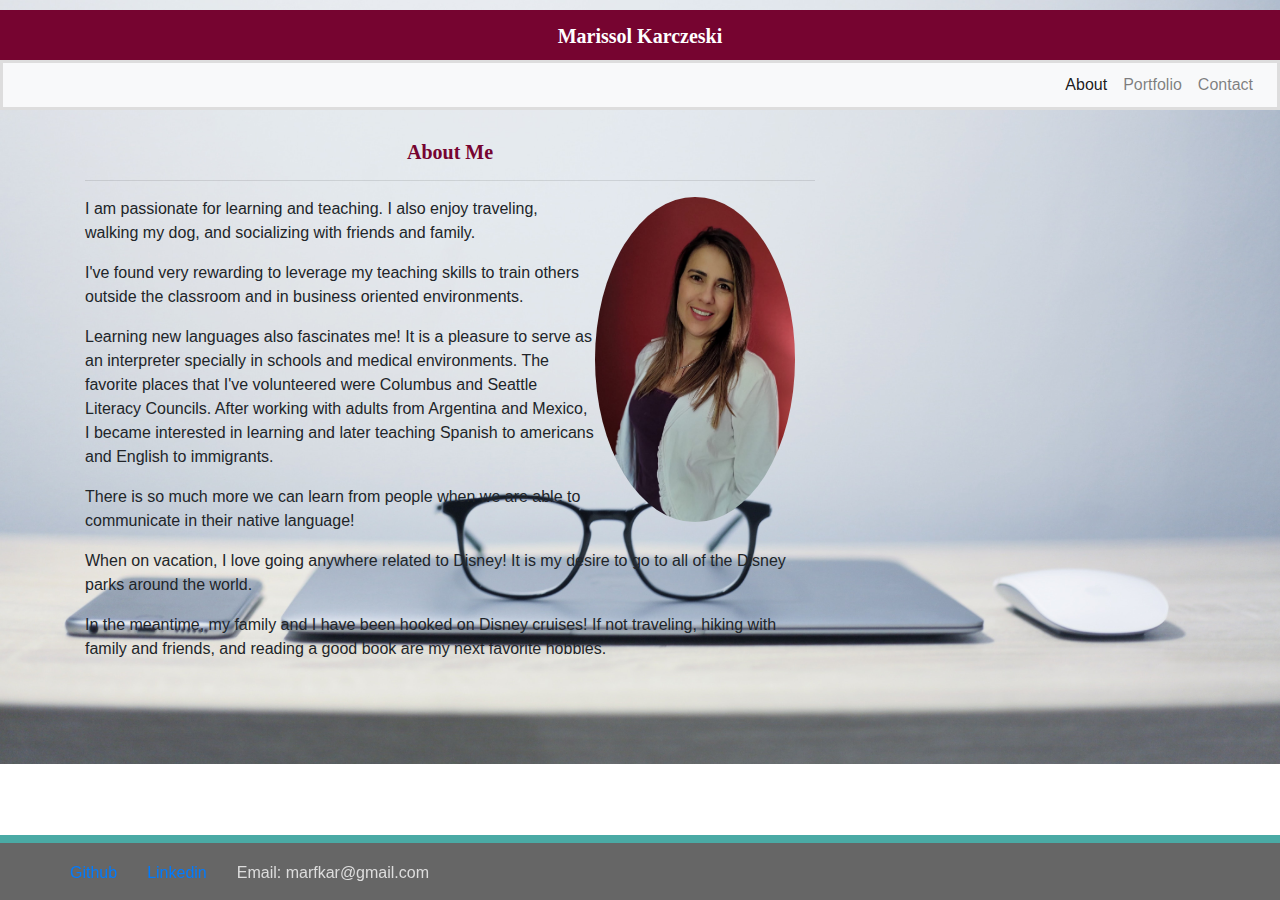
==== index.html @ d9844e14 "initial commit" ====
<!DOCTYPE html>
<html lang="en">

<head>
  <meta charset="UTF-8">
  <meta name="viewport" content="width=device-width, initial-scale=1.0">
  <meta http-equiv="X-UA-Compatible" content="ie=edge">
  <title>Document</title>
  <link rel="stylesheet" href="https://maxcdn.bootstrapcdn.com/bootstrap/4.0.0/css/bootstrap.min.css"
    integrity="sha384-Gn5384xqQ1aoWXA+058RXPxPg6fy4IWvTNh0E263XmFcJlSAwiGgFAW/dAiS6JXm" crossorigin="anonymous">
  <link rel="stylesheet" href="styles.css">
  <!-- <link rel="stylesheet" href="https://cdnjs.cloudflare.com/ajax/libs/materialize/1.0.0/css/materialize.min.css"> -->
  <!-- <link href="https://fonts.googleapis.com/css?family=Bangers&display=swap" rel="stylesheet"> -->
  <!-- <script src="https://ajax.googleapis.com/ajax/libs/jquery/3.4.1/jquery.min.js"></script> -->
  <!-- <script src="https://cdnjs.cloudflare.com/ajax/libs/materialize/1.0.0/js/materialize.min.js"></script> -->
  <link href="https://fonts.googleapis.com/css?family=Josefin+Sans&display=swap" rel="stylesheet">
  <!-- <script src="script.js"></script> -->
  
</head>

<body>
 
  <div class="row brandName">
    <div class="col-md-4"></div>
    <div class="col-md-4">
      <p>Marissol Karczeski</p>
    </div>
    <div class="col-md-4"></div>

   
   </div>

  <div class="mynav">

    <nav class="navbar navbar-expand-lg navbar-light bg-light justify-content-center">
      <!-- <a class="navbar-brand brand" href="#">Marissol Karczeski</a> -->
      <button class="navbar-toggler" type="button" data-toggle="collapse" data-target="#navbarNav"
        aria-controls="navbarNav" aria-expanded="false" aria-label="Toggle navigation">
        <span class="navbar-toggler-icon"></span>
      </button>
      <div class="collapse navbar-collapse" id="navbarNav">
        <ul class="navbar-nav ml-auto">
          <!-- to send items to the rigth side "ml-auto" -->
          <li class="nav-item active">
            <a class="nav-link" href="index.html">About <span class="sr-only">(current)</span></a>
          </li>
          <li class="nav-item">
            <a class="nav-link" href="portfolio.html">Portfolio</a>
          </li>
          <li class="nav-item">
            <a class="nav-link" href="contact.html">Contact</a>
          </li>

        </ul>
      </div>

    </nav>
  </div>

  <main class="container">

    <!-- <button type="button" onclick="location.href = 'https://github.com/solka2019/Responsive-Portfolio';"
      class="btn btn-link">Github</button> -->



    <div class="row">
      <div class="col-md-8">
        <h1 class="block-header">About Me</h1>
        <hr />
        <img id="about-image" src="images/marissol-portfolio.jpg" alt="Marissol smiling in the picture">
        <p>
          I am passionate for learning and teaching. I also enjoy traveling, walking my dog, and
          socializing with friends and family.
        </p>
        <p>
          I've found very rewarding to leverage my teaching skills to train others outside the
          classroom and in business oriented environments.

        </p>

        <p>
          Learning new languages also fascinates me! It is a pleasure to serve as an interpreter
          specially in schools and medical environments.

          The favorite places that I've volunteered were Columbus and Seattle Literacy Councils. After
          working with adults from Argentina and Mexico, I became interested in learning and later
          teaching Spanish to americans and English to immigrants.

        </p>
        <p>
          There is so much more we can learn from people when we are able to communicate in their
          native language!
        </p>

        <p>
          When on vacation, I love going anywhere related to Disney! It is my desire to go to all of
          the Disney parks around the world.

        </p>
        <p>
          In the meantime, my family and I have been hooked on Disney cruises! If not traveling,
          hiking with family and friends, and reading a good book are my next favorite hobbies.

        </p>
      </div>
    </div>
    </div>

  </main>
    <!-- Footer -->
    <!-- <footer id="sticky-footer" class="py-4 bg-dark text-white-50">
      <div class="container text-center">
        <small>Copyright &copy;
      </div>
    </footer> -->


<!-- Footer -->
<footer class="page-footer font-small indigo">

  <!-- Footer Links -->
  <div class="container text-center text-md-left">

    <!-- Grid row -->
    <div class="row">

      <!-- <a href="https://github.com/solka2019/Responsive-Portfolio" target=”_blank”>Github</a> -->
      <a href="https://linkedin.com/in/marissol-k-603962113" target="_blank">Github
        <!-- <button type="button" class="btn btn-link">Github</button> -->
      </a>
  


      <a href="https://linkedin.com/in/marissol-k-603962113" target="_blank">Linkedin
        <!-- <button type="button" class="btn btn-link">Linkedin</button> -->
      </a>
  


        
  
  
      <div class="my-info">
        <p>Email: marfkar@gmail.com</p>
        <p>Phone Number: 425-457-6040</p>
      </div>
    

    </div>
>

  </div>

  

 
  <!-- <div class="footer-copyright text-center py-3">© 2020 Copyright:
    <a href="https://mdbootstrap.com/education/bootstrap/"> MDBootstrap.com</a>
  </div> -->


</footer>









  <!-- jQuery CDN -->
  <script type="text/javascript" src="https://cdnjs.cloudflare.com/ajax/libs/jquery/3.2.1/jquery.min.js"></script>
  <!-- Bootstrap CDN -->
  <script src="https://maxcdn.bootstrapcdn.com/bootstrap/4.0.0/js/bootstrap.min.js"></script>
  </style>
</body>

</html>
---- styles.css ----
body {
    font-family: 'Trebuchet MS', 'Lucida Sans Unicode', 'Lucida Grande', 'Lucida Sans', Arial, sans-serif;

    background-image: url("images/jesus-kiteque-wn-KYaHwcis-unsplash.jpg");
    background-repeat: no-repeat;
    /* background-attachment: fixed; */
    background-position: right;
    background-size: 100% auto;
    
 
    /* above: how to take the zoom out of the background picture */
}
.row a {
    /* padding-right: 30px; */
    margin-right: 30px;
}
.block {
    background-color: #ffffff;
    padding: 30px;
    margin-block: 30px;
}
.brandName {
    background-color:rgb(118, 4, 48);
    color:white;
    font-size: 20px;
    font-weight: Bold;
    padding-top:22px;
    height:50px;
    margin-top: 10px;
    text-align: center;
   line-height: 8px;
   font-family: serif;
    
}
.block-header {
    color:rgb(118, 4, 48);
    font-family: Georgia, 'Times New Roman', Times, serif;
    font-weight: bold;
    font-size: 20px;
    text-align: center;
}

#about-image {
    float: right;
    width: 200px;
    margin: 0 20px 10px 0;
    border-radius: 80%;

}

.navbar-brand {
    color: white;
    font-family: Georgia, 'Times New Roman', Times, serif;
    font-weight: bold;
    line-height: 35px;
    font-size: 20px;
    text-align: center;
    /* background: #4aaaa5; */

}

.navbar {
    border: solid 3px #dddddd;
    height: 50px;
    margin: 0 0 30px 0;
    
}

footer {
    width: 100%;
    height: 65px;
    left: 0;
    bottom: 0;
    padding-bottom: 0px;
    border-top: 8px solid #4aaaa5;
    text-align: center;
    line-height: 60px;
    margin-top: 30px;
    color: #dddddd;
    position: fixed;
    background: #666666;
}

.portfolio-footer {
    width: 100%;
    height: 25px;
    left: 0;
    bottom: -10px;
    padding-bottom: 0px;
    border-top: 8px solid #4aaaa5;
    text-align: center;
    line-height: 60px;
    margin-top: 30px;
    color: #dddddd;
    position: fixed;
    background: #666666;
}

.caption {
    background-color: #4aaaa5;
    color: white;
    font-family: Georgia, 'Times New Roman', Times, serif;
    text-align: center;
    margin-top: -23px;
    position: absolute;
    top: 85%;
    width: 92%;


}

#form-msg {
    line-height: 100px;
    width: 100%;
}

.submit-btn {
    background-color: #4aaaa5;
}

/* Photo by Brandi Redd on Unsplash
Photo by Hello I'm Nik 🇬🇧 on Unsplash - seta
 Photo by Jesus Kiteque on Unsplash*/

.btn.btn-link {
    background-color: rgb(118, 4, 48);
}

.my-info {
    /* background-color: coral; */
    /* border: 1px solid black; */
    /* width: 250px; */
    /* margin-top: 20px; */
}
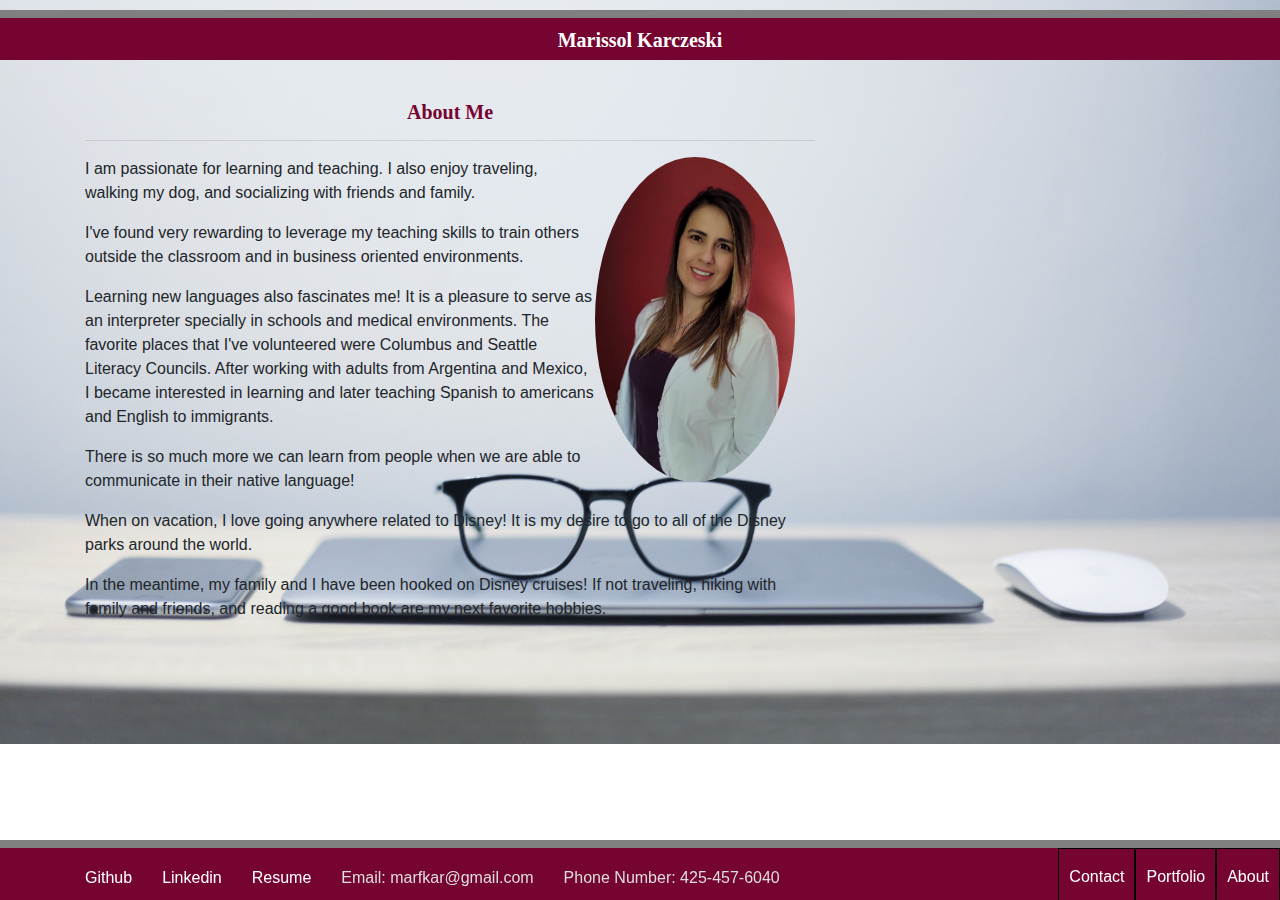
==== commit d29aed78: "update header and footer" ====
--- a/index.html
+++ b/index.html
@@ -5,7 +5,7 @@
   <meta charset="UTF-8">
   <meta name="viewport" content="width=device-width, initial-scale=1.0">
   <meta http-equiv="X-UA-Compatible" content="ie=edge">
-  <title>Document</title>
+  <title>About Me</title>
   <link rel="stylesheet" href="https://maxcdn.bootstrapcdn.com/bootstrap/4.0.0/css/bootstrap.min.css"
     integrity="sha384-Gn5384xqQ1aoWXA+058RXPxPg6fy4IWvTNh0E263XmFcJlSAwiGgFAW/dAiS6JXm" crossorigin="anonymous">
   <link rel="stylesheet" href="styles.css">
@@ -27,20 +27,18 @@
     </div>
     <div class="col-md-4"></div>
 
-   
+    
    </div>
 
-  <div class="mynav">
+  <!-- <div class="mynav"> -->
 
-    <nav class="navbar navbar-expand-lg navbar-light bg-light justify-content-center">
+    <!-- <nav class="navbar navbar-expand-lg navbar-light bg-light justify-content-center"> -->
       <!-- <a class="navbar-brand brand" href="#">Marissol Karczeski</a> -->
       <button class="navbar-toggler" type="button" data-toggle="collapse" data-target="#navbarNav"
         aria-controls="navbarNav" aria-expanded="false" aria-label="Toggle navigation">
         <span class="navbar-toggler-icon"></span>
       </button>
-      <div class="collapse navbar-collapse" id="navbarNav">
-        <ul class="navbar-nav ml-auto">
-          <!-- to send items to the rigth side "ml-auto" -->
+      <!-- <ul>
           <li class="nav-item active">
             <a class="nav-link" href="index.html">About <span class="sr-only">(current)</span></a>
           </li>
@@ -50,21 +48,16 @@
           <li class="nav-item">
             <a class="nav-link" href="contact.html">Contact</a>
           </li>
+ -->
+        <!-- </ul> -->
+      <!-- </div>  -->
 
-        </ul>
-      </div>
-
-    </nav>
-  </div>
+    <!-- </nav> -->
+  <!-- </div> -->
 
   <main class="container">
 
-    <!-- <button type="button" onclick="location.href = 'https://github.com/solka2019/Responsive-Portfolio';"
-      class="btn btn-link">Github</button> -->
-
-
-
-    <div class="row">
+        <div class="row">
       <div class="col-md-8">
         <h1 class="block-header">About Me</h1>
         <hr />
@@ -108,25 +101,39 @@
     </div>
 
   </main>
-    <!-- Footer -->
-    <!-- <footer id="sticky-footer" class="py-4 bg-dark text-white-50">
-      <div class="container text-center">
-        <small>Copyright &copy;
-      </div>
-    </footer> -->
+    
+
+<footer class="page-footer font-small indigo">
 
 
-<!-- Footer -->
-<footer class="page-footer font-small indigo">
+  <div class="right">
+    <!-- HOW TO CHANGE THE ORDER TO DISPLAY ON THE PAGE FIRST PORTFOLIO AND AFTER THAT CONTACT? -->
+  <ul>
+    <li class="nav-item active">
+      <a class="nav-link" href="index.html">About <span class="sr-only">(current)</span></a>
+    </li>
+    
+    <li class="nav-item">
+      <a class="nav-link" href="portfolio.html">Portfolio</a>
+    </li>
+  
+ 
+    <li class="nav-item">
+      <a class="nav-link" href="contact.html">Contact</a>
+    </li>
+  
+  </ul>
 
-  <!-- Footer Links -->
+  </div>
+
+
   <div class="container text-center text-md-left">
 
-    <!-- Grid row -->
+
     <div class="row">
 
       <!-- <a href="https://github.com/solka2019/Responsive-Portfolio" target=”_blank”>Github</a> -->
-      <a href="https://linkedin.com/in/marissol-k-603962113" target="_blank">Github
+      <a href="https://github.com/solka2019/professional-materials" target="_blank">Github
         <!-- <button type="button" class="btn btn-link">Github</button> -->
       </a>
   
@@ -136,17 +143,24 @@
         <!-- <button type="button" class="btn btn-link">Linkedin</button> -->
       </a>
   
-
+      <a href="https://github.com/solka2019/professional-materials/blob/master/resume.pdf" target="_blank">Resume
+        <!-- <button type="button" class="btn btn-link">Linkedin</button> -->
+      </a>
 
         
   
   
       <div class="my-info">
         <p>Email: marfkar@gmail.com</p>
-        <p>Phone Number: 425-457-6040</p>
+       
+
+        
+        
       </div>
-    
-
+      <div>
+      <p class= "phone" >
+      Phone Number: 425-457-6040</p>
+    </div>
     </div>
 >
 
@@ -155,11 +169,7 @@
   
 
  
-  <!-- <div class="footer-copyright text-center py-3">© 2020 Copyright:
-    <a href="https://mdbootstrap.com/education/bootstrap/"> MDBootstrap.com</a>
-  </div> -->
-
-
+  
 </footer>
 
 
--- a/styles.css
+++ b/styles.css
@@ -13,6 +13,7 @@
 .row a {
     /* padding-right: 30px; */
     margin-right: 30px;
+    color: white;
 }
 .block {
     background-color: #ffffff;
@@ -28,9 +29,9 @@
     height:50px;
     margin-top: 10px;
     text-align: center;
-   line-height: 8px;
+   line-height: 1px;
    font-family: serif;
-    
+   border-top: 8px solid gray;
 }
 .block-header {
     color:rgb(118, 4, 48);
@@ -62,23 +63,23 @@
 .navbar {
     border: solid 3px #dddddd;
     height: 50px;
-    margin: 0 0 30px 0;
+    margin:  0 30px 0;
     
 }
 
 footer {
     width: 100%;
-    height: 65px;
+    height: 60px;
     left: 0;
     bottom: 0;
     padding-bottom: 0px;
-    border-top: 8px solid #4aaaa5;
-    text-align: center;
+    border-top: 8px solid gray;
+        text-align: center;
     line-height: 60px;
     margin-top: 30px;
     color: #dddddd;
     position: fixed;
-    background: #666666;
+    background-color:rgb(118, 4, 48);
 }
 
 .portfolio-footer {
@@ -96,7 +97,7 @@
     background: #666666;
 }
 
-.caption {
+/* .caption {
     background-color: #4aaaa5;
     color: white;
     font-family: Georgia, 'Times New Roman', Times, serif;
@@ -107,7 +108,7 @@
     width: 92%;
 
 
-}
+} */
 
 #form-msg {
     line-height: 100px;
@@ -115,7 +116,7 @@
 }
 
 .submit-btn {
-    background-color: #4aaaa5;
+    background-color:  rgb(118, 4, 48);
 }
 
 /* Photo by Brandi Redd on Unsplash
@@ -132,3 +133,45 @@
     /* width: 250px; */
     /* margin-top: 20px; */
 }
+ul {
+    margin-right: 360px;
+    padding: 0;
+    float: right;
+}
+
+.phone {
+    margin-left: 30px;
+}
+
+.right {
+    padding:0;
+    margin:0;
+    width:400px;
+    float:right;
+
+}
+
+.right ul {
+    padding:0;
+    margin:0;
+    list-style:none;
+    border:0;
+    float:right;
+  }
+  .right ul li {
+    float: right;
+    margin:0;
+    padding:0;
+    border:0;
+  }
+  .right ul li a {
+    float:right;
+    margin:0;
+    padding:13px 10px;
+    text-decoration:none;
+    border:1px
+    solid #000;
+    line-height: 30px;
+    color: white;
+    position: flex;
+  }
